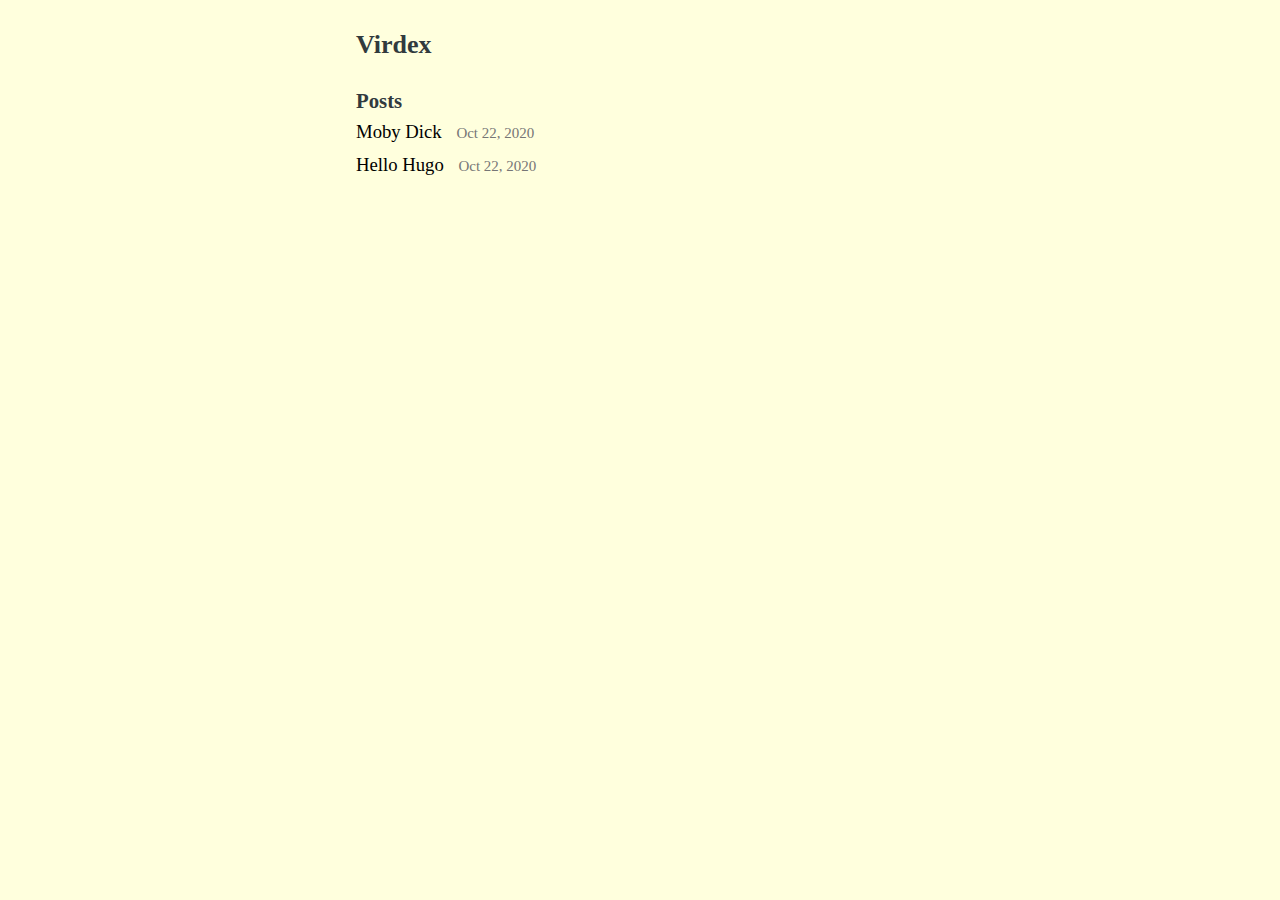
==== index.html @ d336dae5 "rebuilding site Wed 28 Oct 2020 11:26:52 AM EDT" ====
<!DOCTYPE html>
<html><head>
	<meta name="generator" content="Hugo 0.68.3" />
    <meta charset="utf-8">
    <meta name="viewport" content="width=device-width, initial-scale=1.0">
    
    <link rel="shortcut icon" href="https://gachihenchi.github.io/favicon.ico">
    <link rel="alternate" type="application/rss+xml" href="https://gachihenchi.github.io/index.xml" title="Virdex">
    
    <link rel="stylesheet" href="/css/style.min.css">

    <title>Virdex</title>
</head>
<body><header id="banner">
    <h2><a href="https://gachihenchi.github.io/">Virdex</a></h2>
    <nav>
        <ul>
            
        </ul>
    </nav>
</header>
<main id="content">
<h3>Posts</h3>
<ul id="posts">
    <li>
        <a href="https://gachihenchi.github.io/moby-dick/">
            Moby Dick
            <small><time>Oct 22, 2020</time></small>
        </a>
    </li>
    <li>
        <a href="https://gachihenchi.github.io/hello-hugo/">
            Hello Hugo
            <small><time>Oct 22, 2020</time></small>
        </a>
    </li>
</ul>

        </main><footer id="footer">
    
</footer>
</body>
</html>
---- css/style.min.css ----
*,*:before,*:after{box-sizing:border-box}html{font-size:65%}body{background-color:#ffd;font-size:16px;font-size:1.6rem;font-family:georgia;color:#313a3d;width:100%;margin:0 auto;padding:0 16px;line-height:1.6}header#banner{margin:25px 0}header#banner a{color:#313a3d;text-decoration:none}header#banner a:hover{text-decoration:underline}header#banner h2{display:inline;font-size:21px;font-size:2.1rem;margin:0 8px 0 0}header#banner nav{display:inline-block}header#banner nav ul{list-style-type:none;font-size:1.05em;text-transform:lowercase;margin:0;padding:0}header#banner nav ul li{display:inline;margin:0 3px}header#banner nav ul li a{color:#454545}main#content a{color:#000;text-decoration:none}main#content a:hover{text-decoration:underline}main#content h1,main#content h2,main#content h3,main#content h4,main#content h5,main#content h6{margin-bottom:0;line-height:1.15}main#content h3{font-size:19px;font-size:1.9rem}main#content h1+p,main#content h2+p,main#content h3+p,main#content h4+p,main#content h5+p,main#content h6+p{margin-top:5px}main#content p{color:#394548;margin:16px 0}main#content hr{height:1px;border:0;background:#d8d8d8}main#content ul#posts{list-style-type:none;font-size:16px;font-size:1.6rem;margin-top:0;padding:0}main#content ul#posts li{margin:5px 0;padding:0}main#content ul#posts small{font-size:.8em;color:#767676;margin-left:10px}main#content ul#posts li a{text-decoration:none}main#content ul#posts li a:hover{color:#114}main#content ul#posts li a:hover small{color:inherit}main#content header#post-header h1{display:block;font-size:23px;font-size:2.3rem;line-height:1.15}main#content header#post-header time{display:block;font-size:.85em;color:#767676}main#content #toc{border:1px solid #b1b1b1;border-radius:1px;line-height:26px;margin:16px 0;padding:9px 14px}main#content #toc h4{font-size:1.06em;color:#3d3d3d;margin:0}main#content #toc nav#TableOfContents{margin-top:4px}main#content #toc nav#TableOfContents>ul,main#content #toc nav#TableOfContents>ol{margin-left:-40px}main#content #toc ul,main#content #toc ol{font-size:.98em;margin:0;padding:0 0 0 40px}main#content #toc ul{list-style-type:none}main#content #toc ol{counter-reset:item}main#content #toc ol li{display:block}main#content #toc ol li:before{content:counters(item,".")". ";counter-increment:item}main#content img{max-width:100%;margin:0 auto}main#content figure{margin:16px 0}main#content figure img{display:block;max-width:100%;margin:0 auto}main#content figure figcaption{font-size:.92em;font-style:italic;line-height:22px;text-align:center;margin-top:6px;padding:0 10px}main#content figure figcaption h4{font-style:normal;display:inline;margin:0}main#content figure figcaption p{display:inline;margin:0;padding-left:8px}main#content code,main#content pre{font-family:menlo,monospace}main#content code{font-size:.96em;padding:0 5px}main#content pre{display:block;overflow-x:auto;font-size:14px;font-size:1.4rem;white-space:pre;margin:20px 0;padding:1.5rem;line-height:1.4}main#content pre code{padding:0}main#content section.footnotes{font-size:.9em}footer#footer{font-size:14px;font-size:1.4rem;font-weight:300;color:#949494;margin:40px 0}@media(min-width:770px){body{width:600px;line-height:1.5}main#content hr{width:108%;margin-left:-3.8%}header#banner h2{font-size:25px;font-size:2.5rem}main#content h3{font-size:20px;font-size:2rem}main#content ul#posts{font-size:18px;font-size:1.8rem}main#content header#post-header h1{font-size:26px;font-size:2.6rem}main#content img{max-width:108%;margin-left:-3.8%}main#content figure{margin-left:-3.8%}main#content figure img{max-width:108%}main#content pre{width:108%;margin-left:-3.8%;padding:1.5rem 2.2rem}}@media(prefers-color-scheme:dark){html{scrollbar-color:#6c6c6c #2e2e2e}body{color:#ebebeb;background:#121212}header#banner a{color:#e0e0e0;text-decoration:none}header#banner nav ul li a{color:#ccc}main#content a{color:#00b1ed}main#content p{color:#f5f5f5}main#content hr{background:#5c5c5c}main#content #toc h4{color:#d4d4d4}main#content ul#posts small{color:#a7a7a7}main#content ul#posts li a:hover{color:#21c7ff}main#content header#post-header time{color:#a7a7a7}}
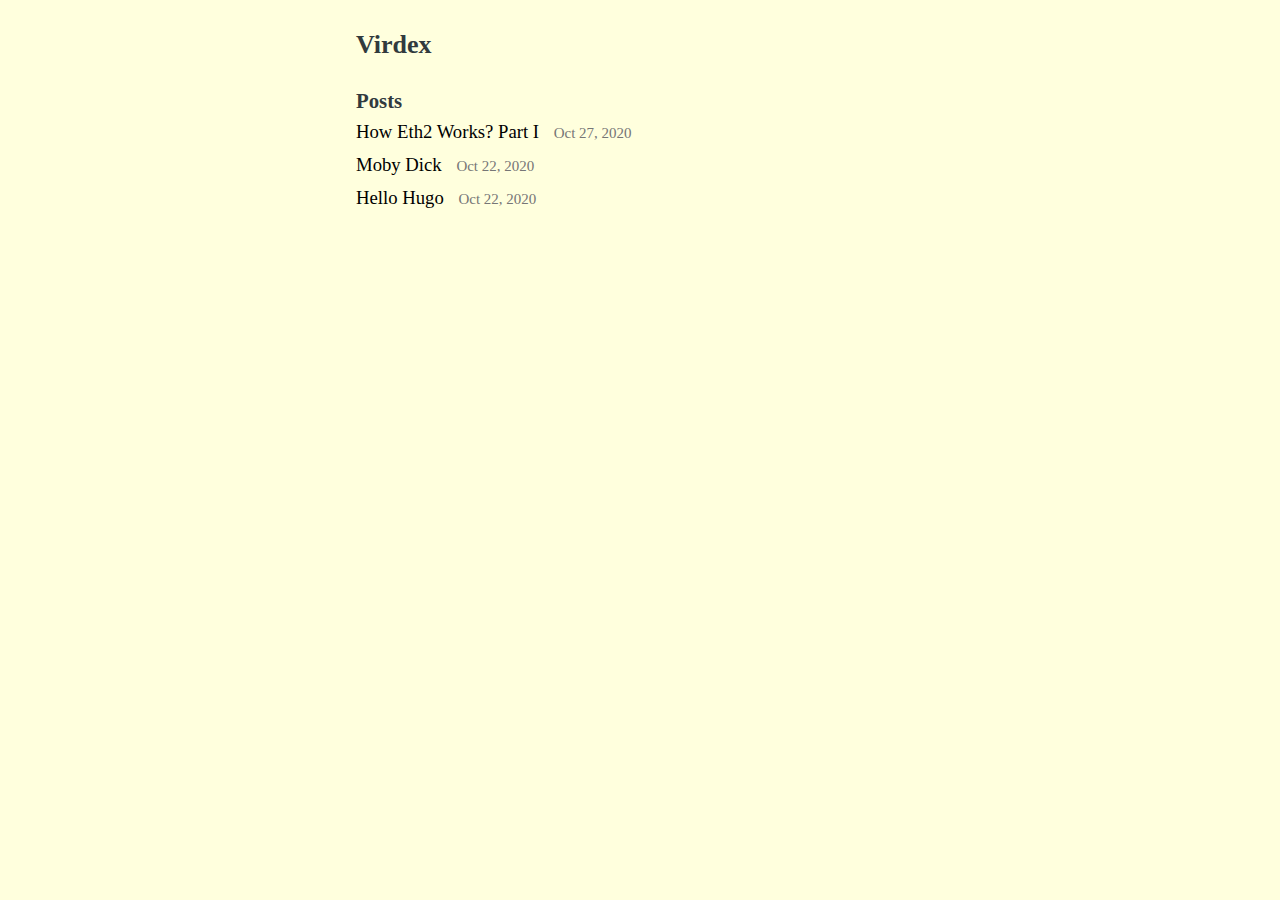
==== commit f1143045: "rebuilding site Sat 07 Nov 2020 11:55:13 PM EST" ====
--- a/index.html
+++ b/index.html
@@ -23,6 +23,12 @@
 <h3>Posts</h3>
 <ul id="posts">
     <li>
+        <a href="https://gachihenchi.github.io/how-eth2-works-part-i/">
+            How Eth2 Works? Part I
+            <small><time>Oct 27, 2020</time></small>
+        </a>
+    </li>
+    <li>
         <a href="https://gachihenchi.github.io/moby-dick/">
             Moby Dick
             <small><time>Oct 22, 2020</time></small>
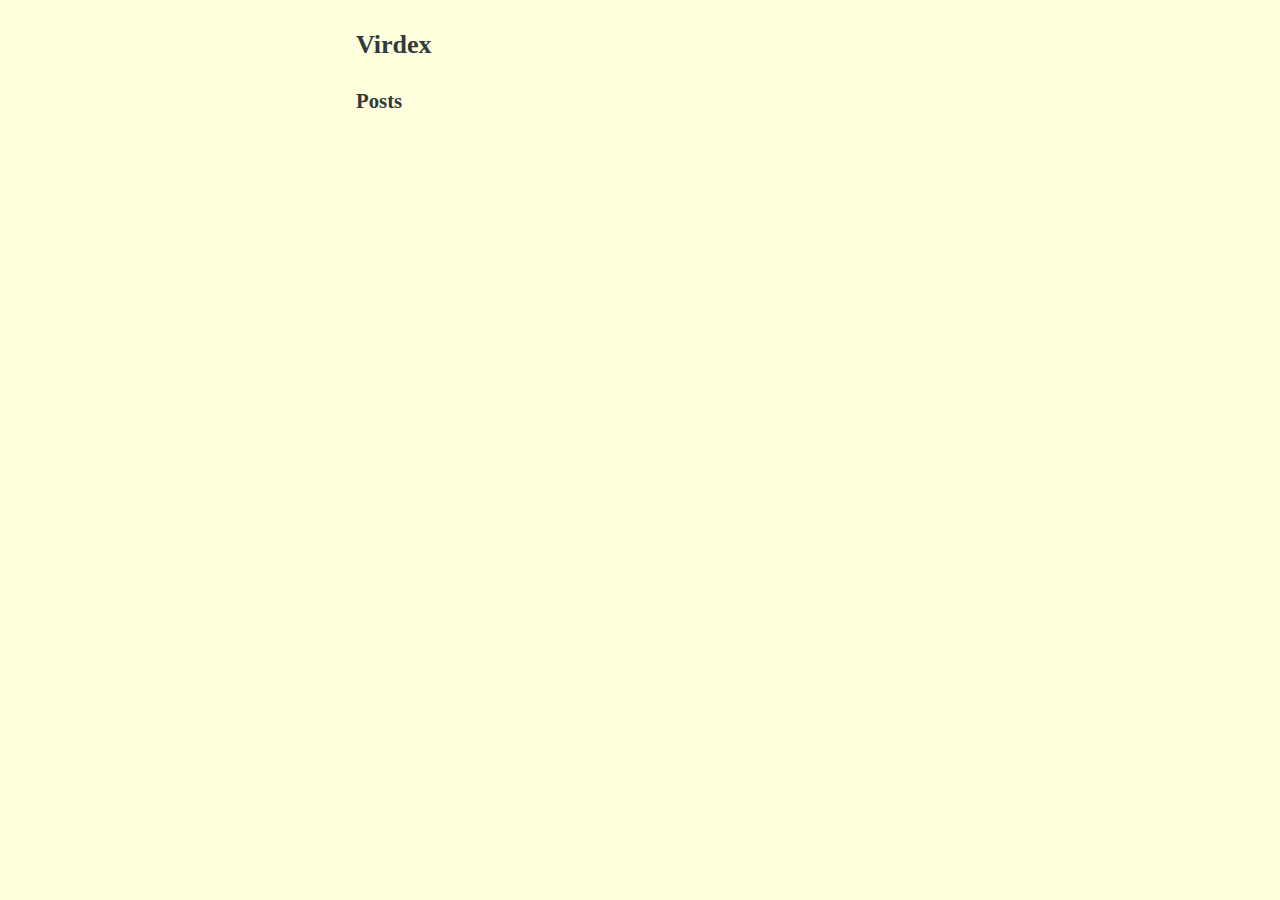
==== commit d122f09e: "rebuilding site Fri 30 Apr 2021 12:15:03 PM EDT" ====
--- a/index.html
+++ b/index.html
@@ -22,24 +22,6 @@
 <main id="content">
 <h3>Posts</h3>
 <ul id="posts">
-    <li>
-        <a href="https://gachihenchi.github.io/how-eth2-works-part-i/">
-            How Eth2 Works? Part I
-            <small><time>Oct 27, 2020</time></small>
-        </a>
-    </li>
-    <li>
-        <a href="https://gachihenchi.github.io/moby-dick/">
-            Moby Dick
-            <small><time>Oct 22, 2020</time></small>
-        </a>
-    </li>
-    <li>
-        <a href="https://gachihenchi.github.io/hello-hugo/">
-            Hello Hugo
-            <small><time>Oct 22, 2020</time></small>
-        </a>
-    </li>
 </ul>
 
         </main><footer id="footer">
